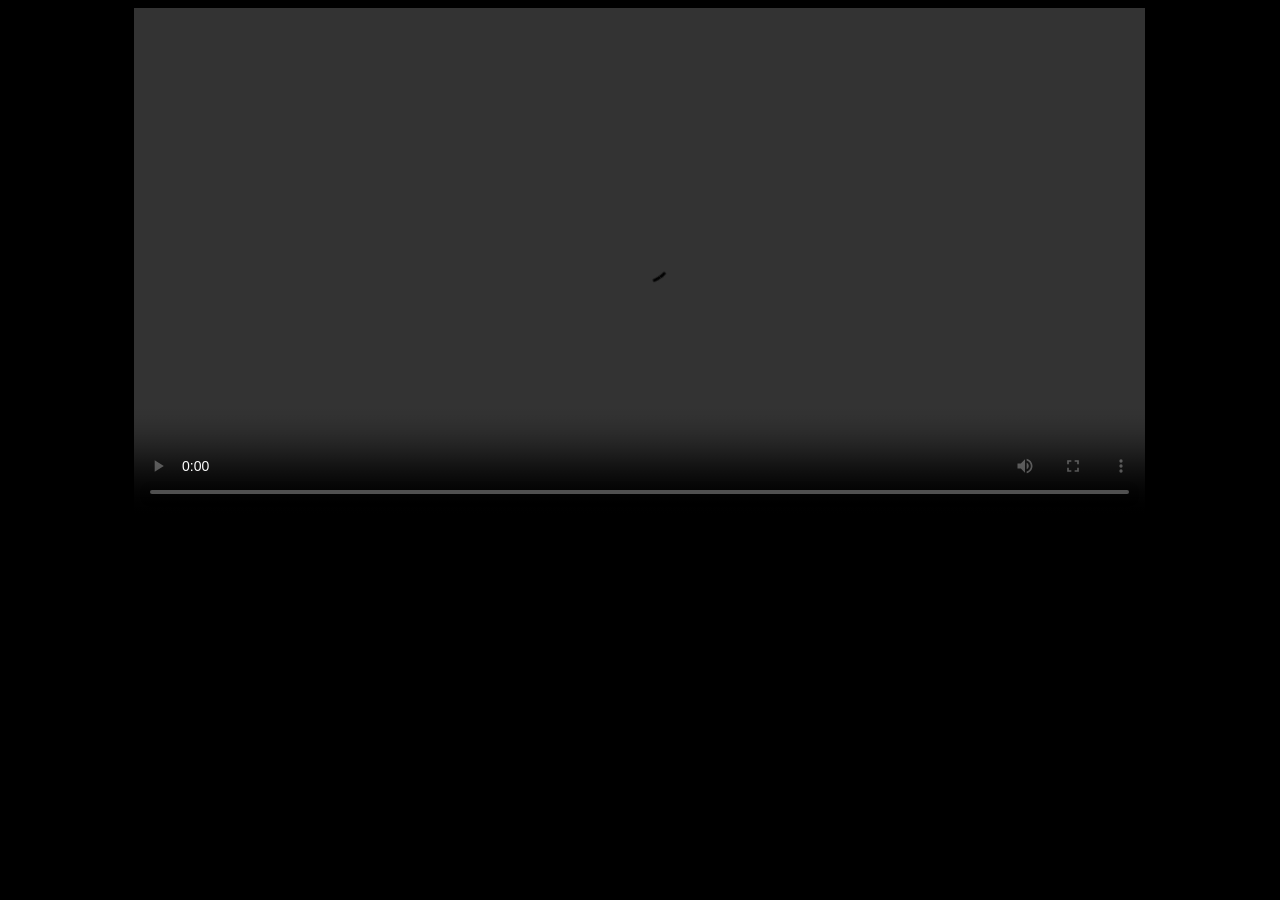
==== project/animacion01.html @ e74b4016 "Add files via upload" ====
<!DOCTYPE html>
<html>

<head>
    <meta charset="UTF-8">
    <title>Animation Study</title>
</head>

<body style="background:black; text-align:center;">
    <video src=“../videos/animacion01.mp4" controls autoplay style="width:80%">
    </video>
</body>

</html
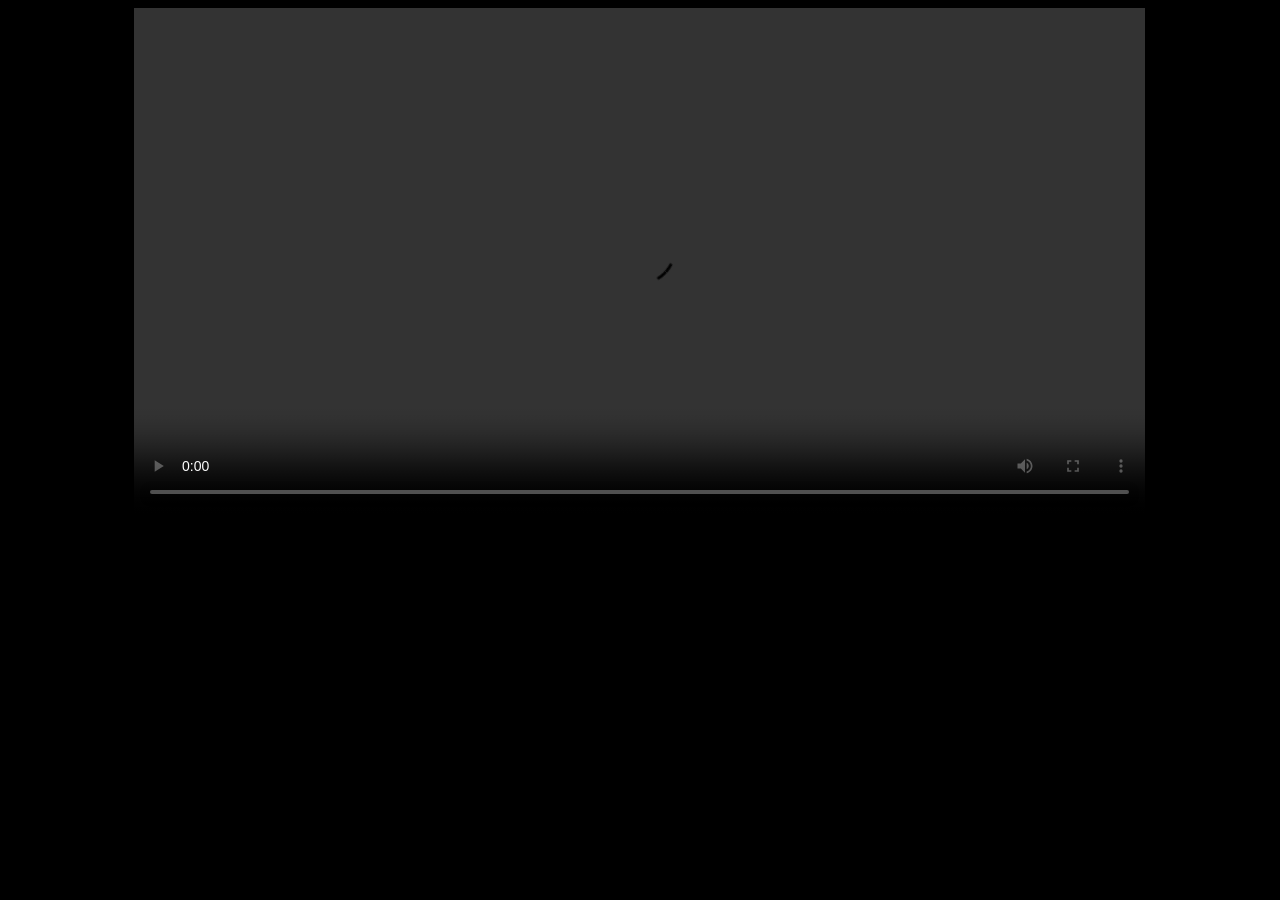
==== commit 307e06b2: "Correct video source attribute in animacion01.html Fix video tag by correcting the src attribute syn" ====
--- a/project/animacion01.html
+++ b/project/animacion01.html
@@ -7,8 +7,8 @@
 </head>
 
 <body style="background:black; text-align:center;">
-    <video src=“../videos/animacion01.mp4" controls autoplay style="width:80%">
+    <video src=“../videos/animacion01.mp4 controls autoplay style="width:80%">
     </video>
 </body>
 
-</html+</html
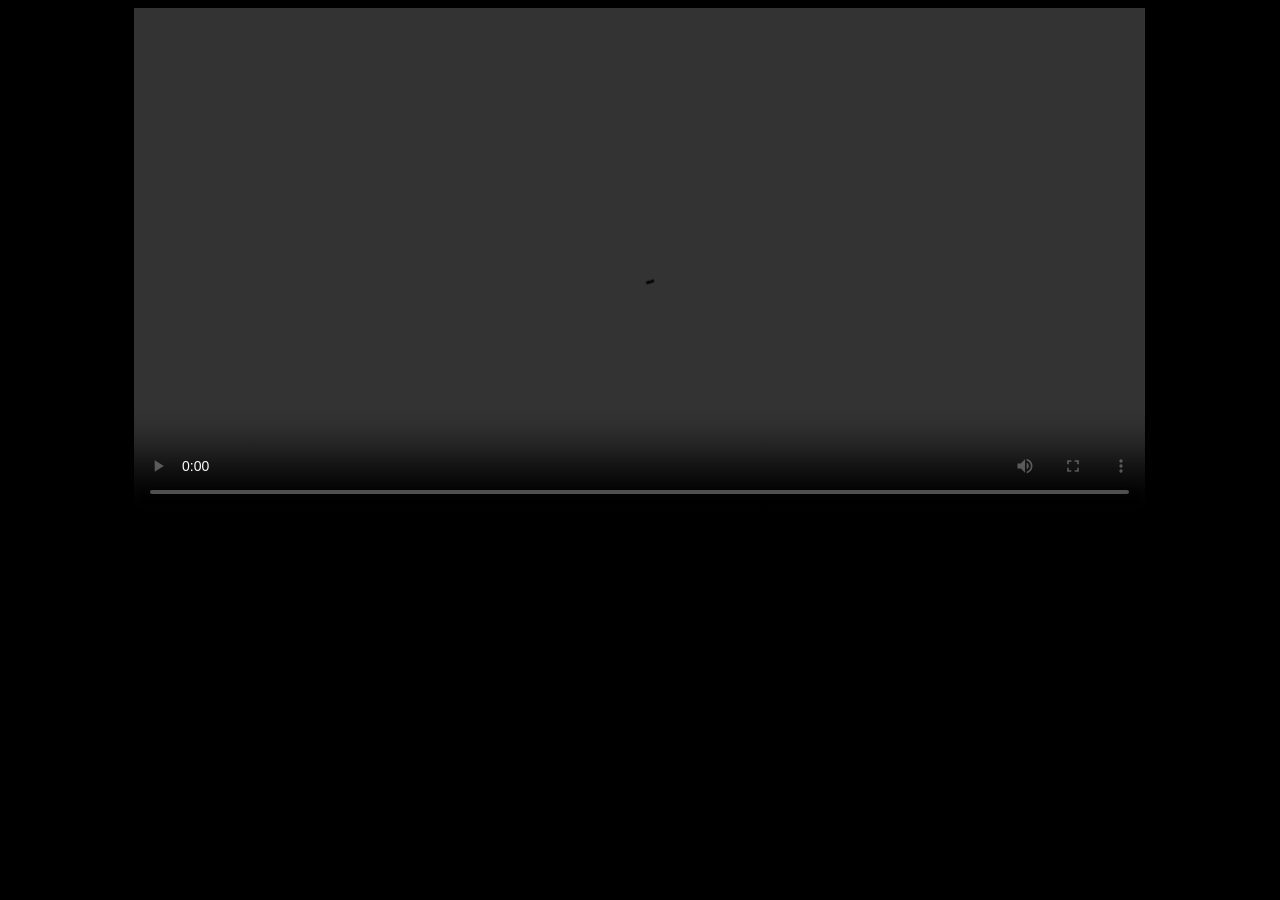
==== commit c040e004: "Fix video tag syntax in animacion01.html" ====
--- a/project/animacion01.html
+++ b/project/animacion01.html
@@ -7,7 +7,7 @@
 </head>
 
 <body style="background:black; text-align:center;">
-    <video src=“../videos/animacion01.mp4 controls autoplay style="width:80%">
+    <video src=“../videos/animacion01.mp4" controls autoplay style="width:80%">
     </video>
 </body>
 
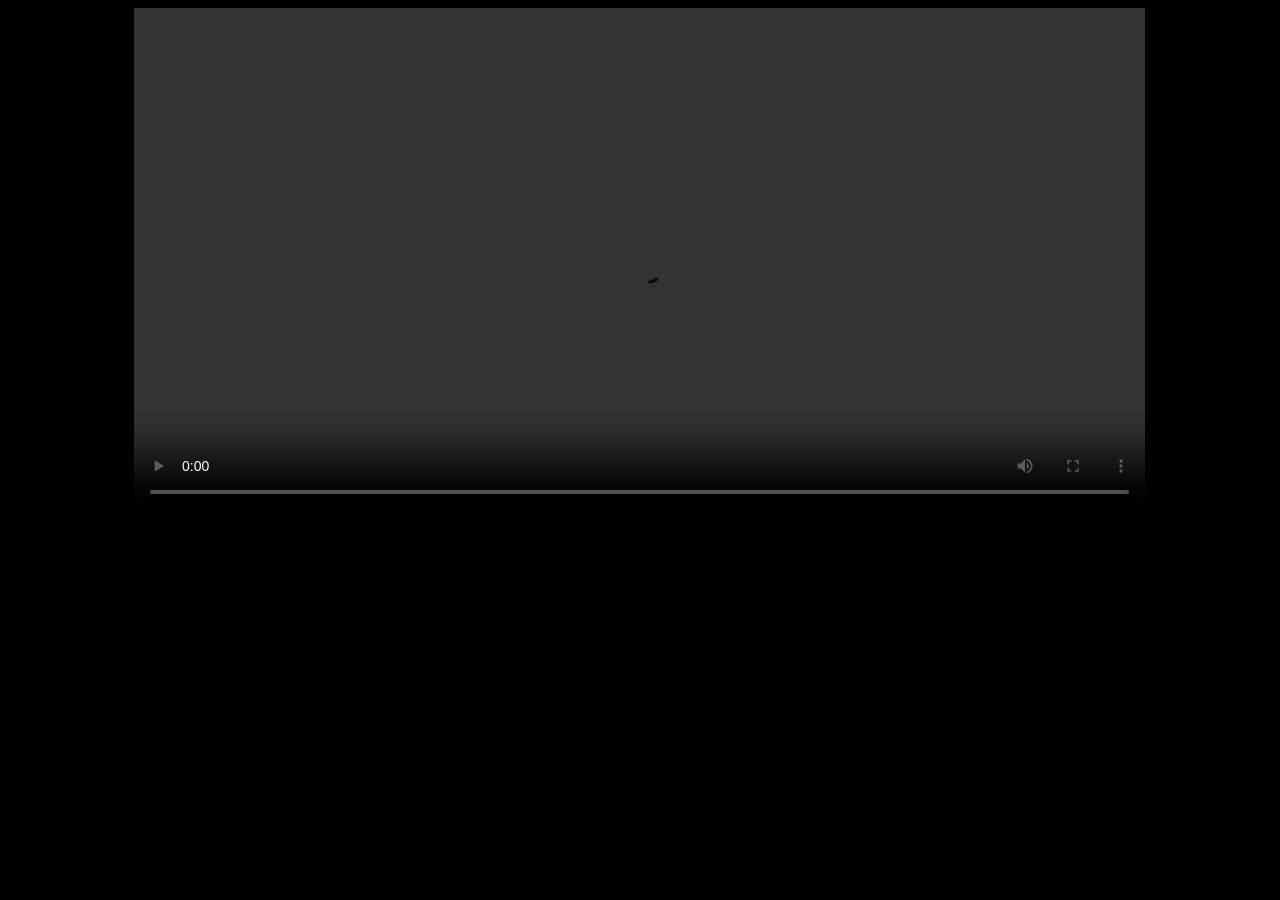
==== commit bb8458ab: "Fix video tag syntax in animacion01.html" ====
--- a/project/animacion01.html
+++ b/project/animacion01.html
@@ -7,7 +7,7 @@
 </head>
 
 <body style="background:black; text-align:center;">
-    <video src=“../videos/animacion01.mp4" controls autoplay style="width:80%">
+    <video src=“../videos/animacion01.mp4" controls autoplay style="width:80%;">
     </video>
 </body>
 
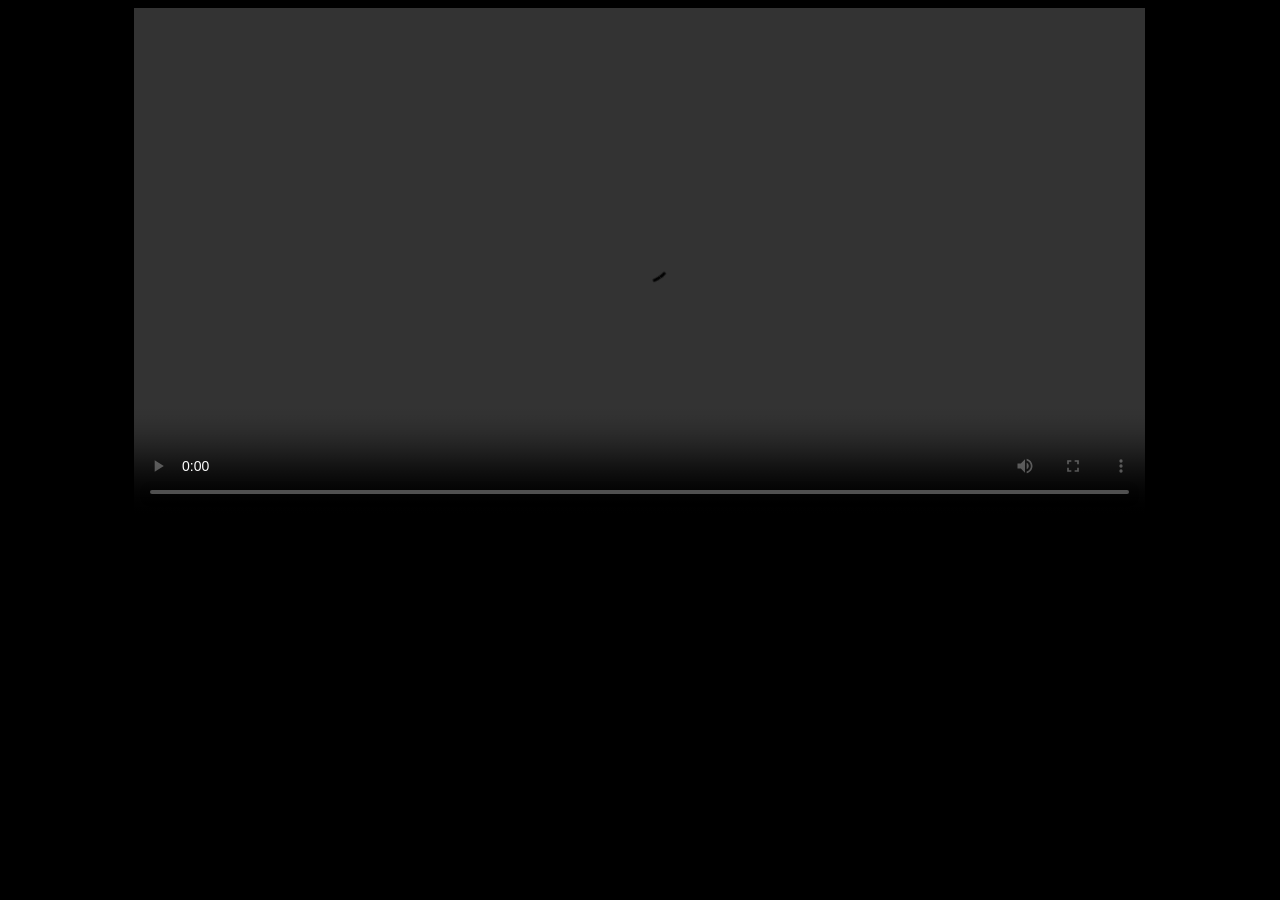
==== commit b09c6b22: "Add files via upload" ====
--- a/project/animacion01.html
+++ b/project/animacion01.html
@@ -7,8 +7,8 @@
 </head>
 
 <body style="background:black; text-align:center;">
-    <video src=“../videos/animacion01.mp4" controls autoplay style="width:80%;">
+    <video src=“../videos/animacion01.mp4 controls autoplay style="width:80%;">
     </video>
 </body>
 
-</html
+</html
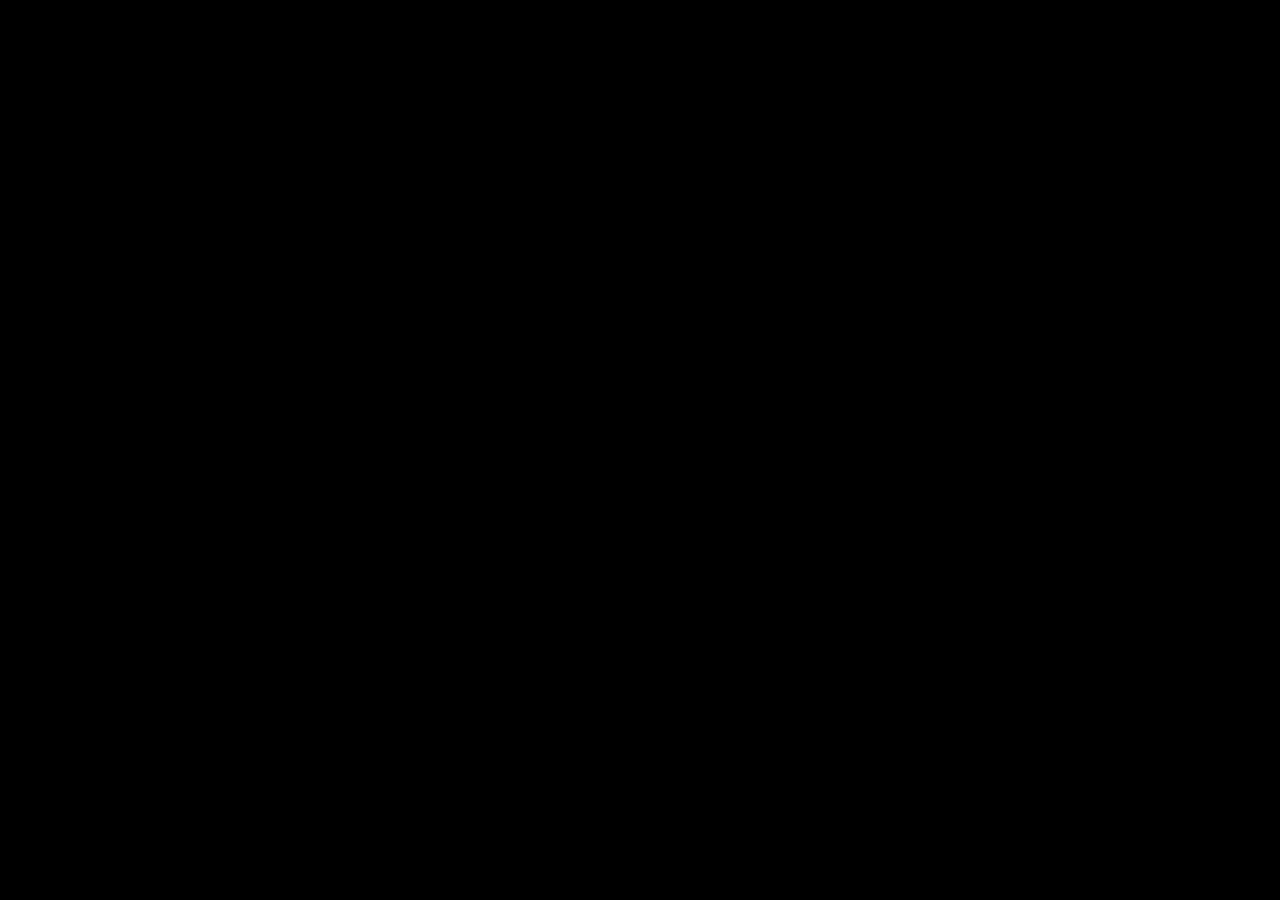
==== commit 7b6e4f89: "Fix video tag syntax in animacion01.html" ====
--- a/project/animacion01.html
+++ b/project/animacion01.html
@@ -7,8 +7,8 @@
 </head>
 
 <body style="background:black; text-align:center;">
-    <video src=“../videos/animacion01.mp4 controls autoplay style="width:80%;">
+    <video src="../videos/animacion01.mp4 controls autoplay style="width:80%;">
     </video>
 </body>
 
-</html+</html
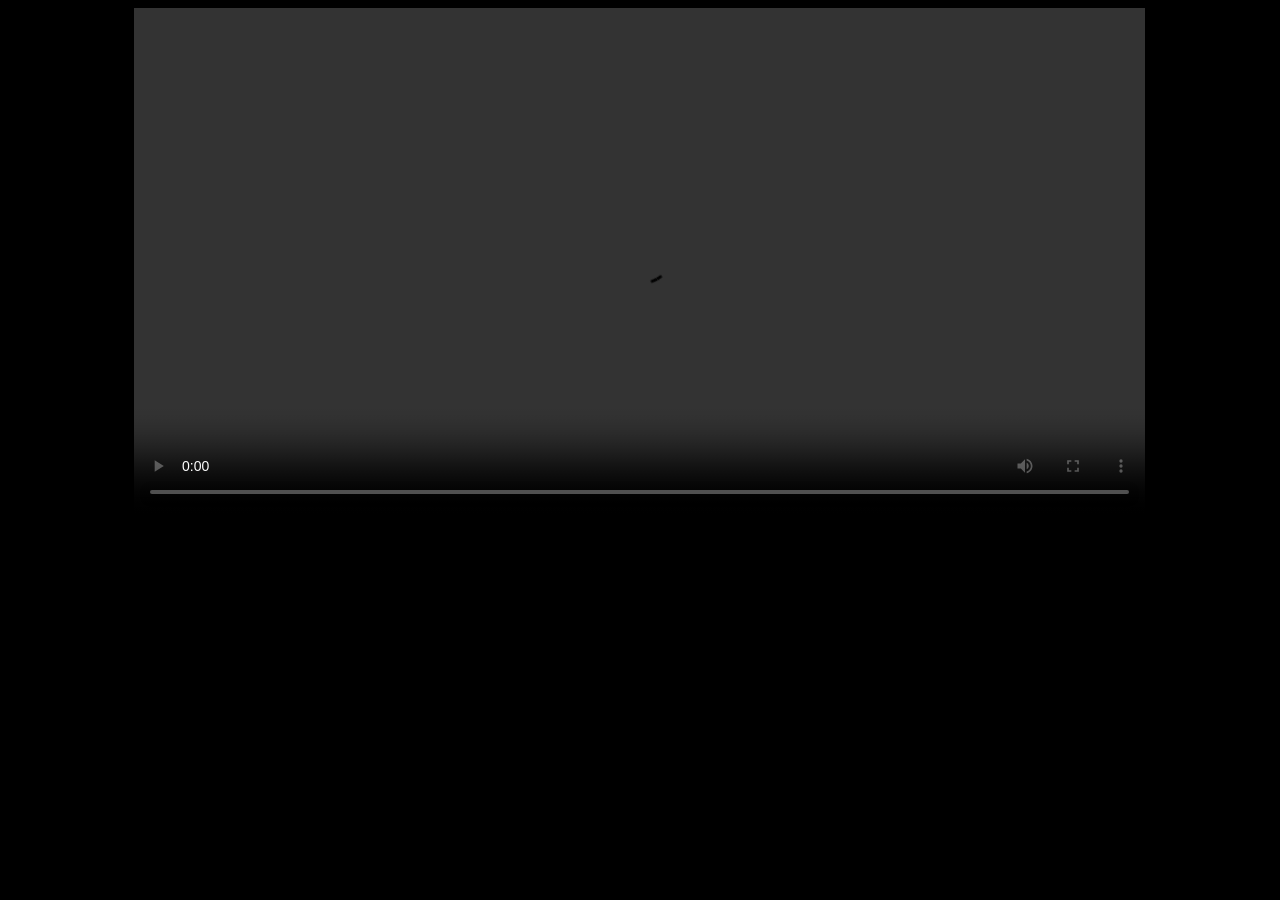
==== commit 165059f7: "Update video source and fix HTML structure" ====
--- a/project/animacion01.html
+++ b/project/animacion01.html
@@ -1,14 +1,13 @@
 <!DOCTYPE html>
 <html>
-
 <head>
-    <meta charset="UTF-8">
-    <title>Animation Study</title>
+<meta charset="UTF-8">
+<title>Animation Study</title>
 </head>
 
 <body style="background:black; text-align:center;">
-    <video src="../videos/animacion01.mp4 controls autoplay style="width:80%;">
-    </video>
+
+<video src="../videos/animacion.mp4" controls autoplay style="width:80%;"></video>
+
 </body>
-
-</html
+</html>
